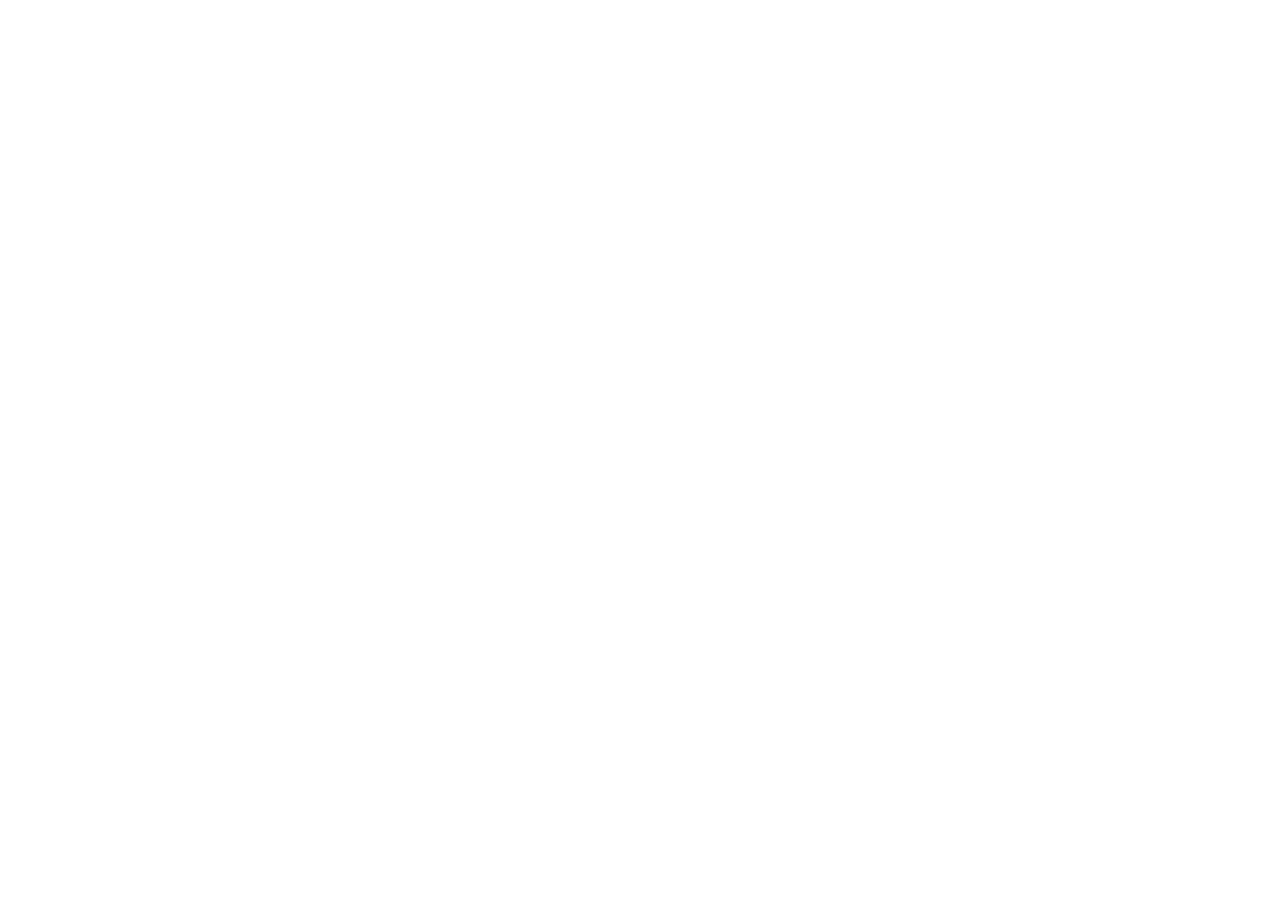
==== index.html @ 7fdb9061 "The GOAT is here, back again!!" ====
<!DOCTYPE html>
<html lang="en">
<head>
    <meta charset="UTF-8">
    <meta name="viewport" content="width=device-width, initial-scale=1.0">
    <title>Document</title>
</head> 
<body>
    
</body>
</html>
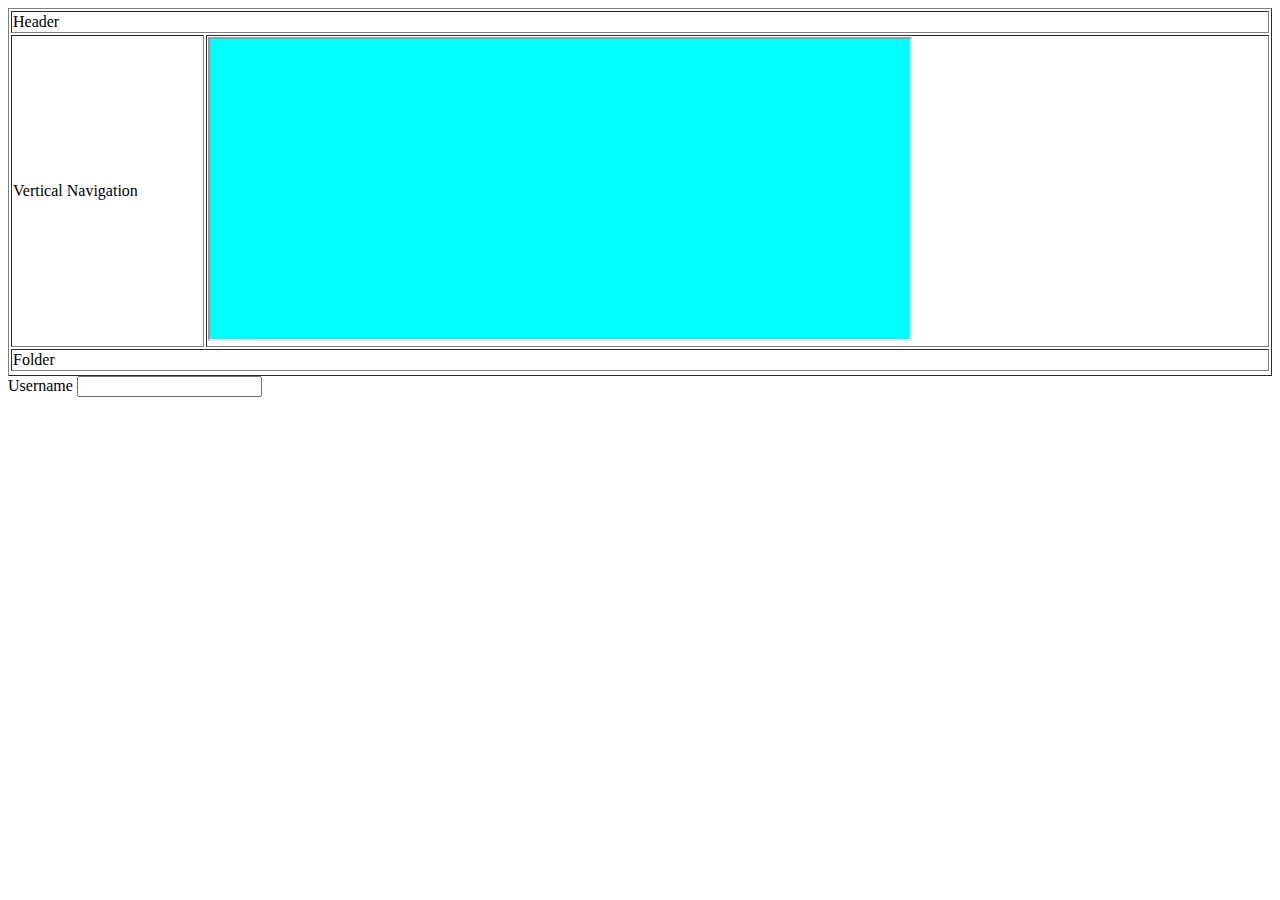
==== commit b221342d: "The GOAT is here, back again!!" ====
--- a/index.html
+++ b/index.html
@@ -6,6 +6,36 @@
     <title>Document</title>
 </head> 
 <body>
-    
+    <div class="table">
+        <table border="1" width="100%">
+            <thead>
+
+            </thead>
+            <tbody>
+                <tr>
+                    <td colspan="2">Header</td>
+                </tr>
+                <tr>
+                    <td>Vertical Navigation</td>
+                    <td>
+                        <iframe name="myframe" height="300" width="700" style="background:cyan" src="https://www.google.com"></iframe>
+                    </td>
+                </tr>
+                    <td colspan="3">Folder</td>
+                <tr>
+
+                </tr>
+            </tbody>
+            <tfoot>
+
+            </tfoot>
+        </table>
+    </div>
+    <div class="form">
+        <form>
+            <label>Username</label>
+            <input type="name">
+        </form>
+    </div>
 </body>
 </html>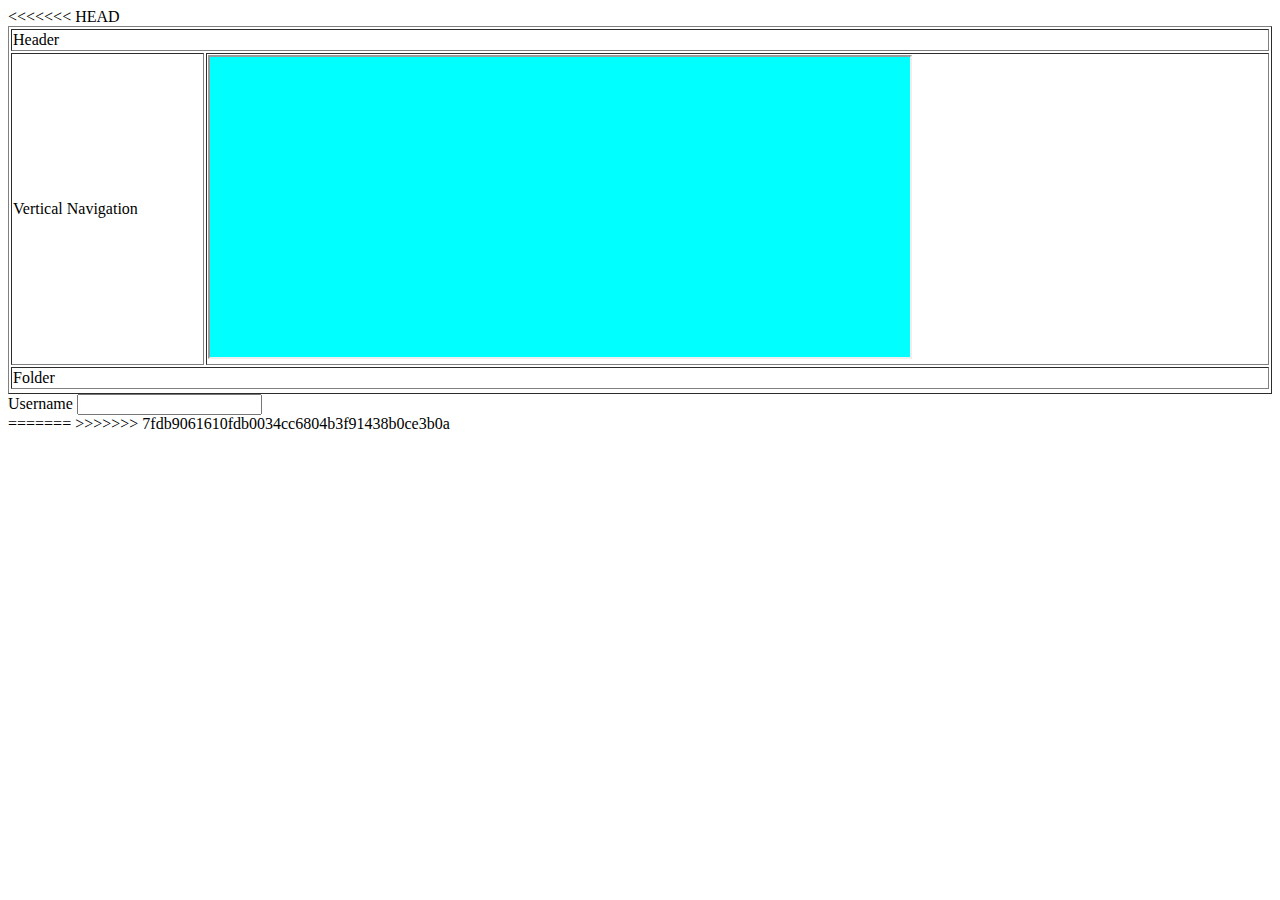
==== commit b97341ac: "Merge branch 'main' of https://github.com/suryanshranjan/FSTCSE" ====
--- a/index.html
+++ b/index.html
@@ -6,6 +6,7 @@
     <title>Document</title>
 </head> 
 <body>
+<<<<<<< HEAD
     <div class="table">
         <table border="1" width="100%">
             <thead>
@@ -37,5 +38,8 @@
             <input type="name">
         </form>
     </div>
+=======
+    
+>>>>>>> 7fdb9061610fdb0034cc6804b3f91438b0ce3b0a
 </body>
 </html>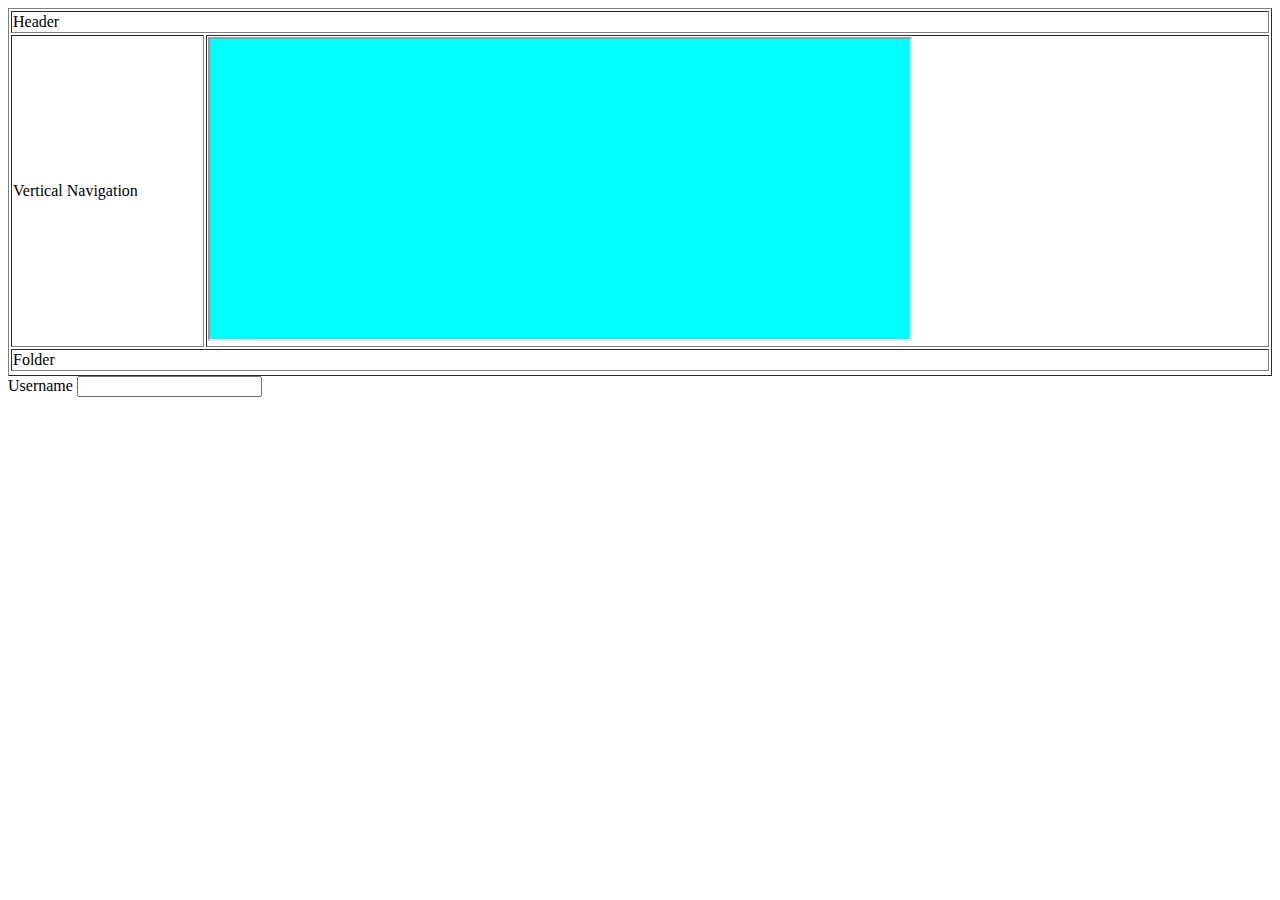
==== commit 962b79d6: "commited" ====
--- a/index.html
+++ b/index.html
@@ -1,45 +1,41 @@
 <!DOCTYPE html>
 <html lang="en">
-<head>
-    <meta charset="UTF-8">
-    <meta name="viewport" content="width=device-width, initial-scale=1.0">
+  <head>
+    <meta charset="UTF-8" />
+    <meta name="viewport" content="width=device-width, initial-scale=1.0" />
     <title>Document</title>
-</head> 
-<body>
-<<<<<<< HEAD
+  </head>
+  <body>
     <div class="table">
-        <table border="1" width="100%">
-            <thead>
-
-            </thead>
-            <tbody>
-                <tr>
-                    <td colspan="2">Header</td>
-                </tr>
-                <tr>
-                    <td>Vertical Navigation</td>
-                    <td>
-                        <iframe name="myframe" height="300" width="700" style="background:cyan" src="https://www.google.com"></iframe>
-                    </td>
-                </tr>
-                    <td colspan="3">Folder</td>
-                <tr>
-
-                </tr>
-            </tbody>
-            <tfoot>
-
-            </tfoot>
-        </table>
+      <table border="1" width="100%">
+        <thead></thead>
+        <tbody>
+          <tr>
+            <td colspan="2">Header</td>
+          </tr>
+          <tr>
+            <td>Vertical Navigation</td>
+            <td>
+              <iframe
+                name="myframe"
+                height="300"
+                width="700"
+                style="background: cyan"
+                src="https://www.google.com"
+              ></iframe>
+            </td>
+          </tr>
+          <td colspan="3">Folder</td>
+          <tr></tr>
+        </tbody>
+        <tfoot></tfoot>
+      </table>
     </div>
     <div class="form">
-        <form>
-            <label>Username</label>
-            <input type="name">
-        </form>
+      <form>
+        <label>Username</label>
+        <input type="name" />
+      </form>
     </div>
-=======
-    
->>>>>>> 7fdb9061610fdb0034cc6804b3f91438b0ce3b0a
-</body>
-</html>+  </body>
+</html>
